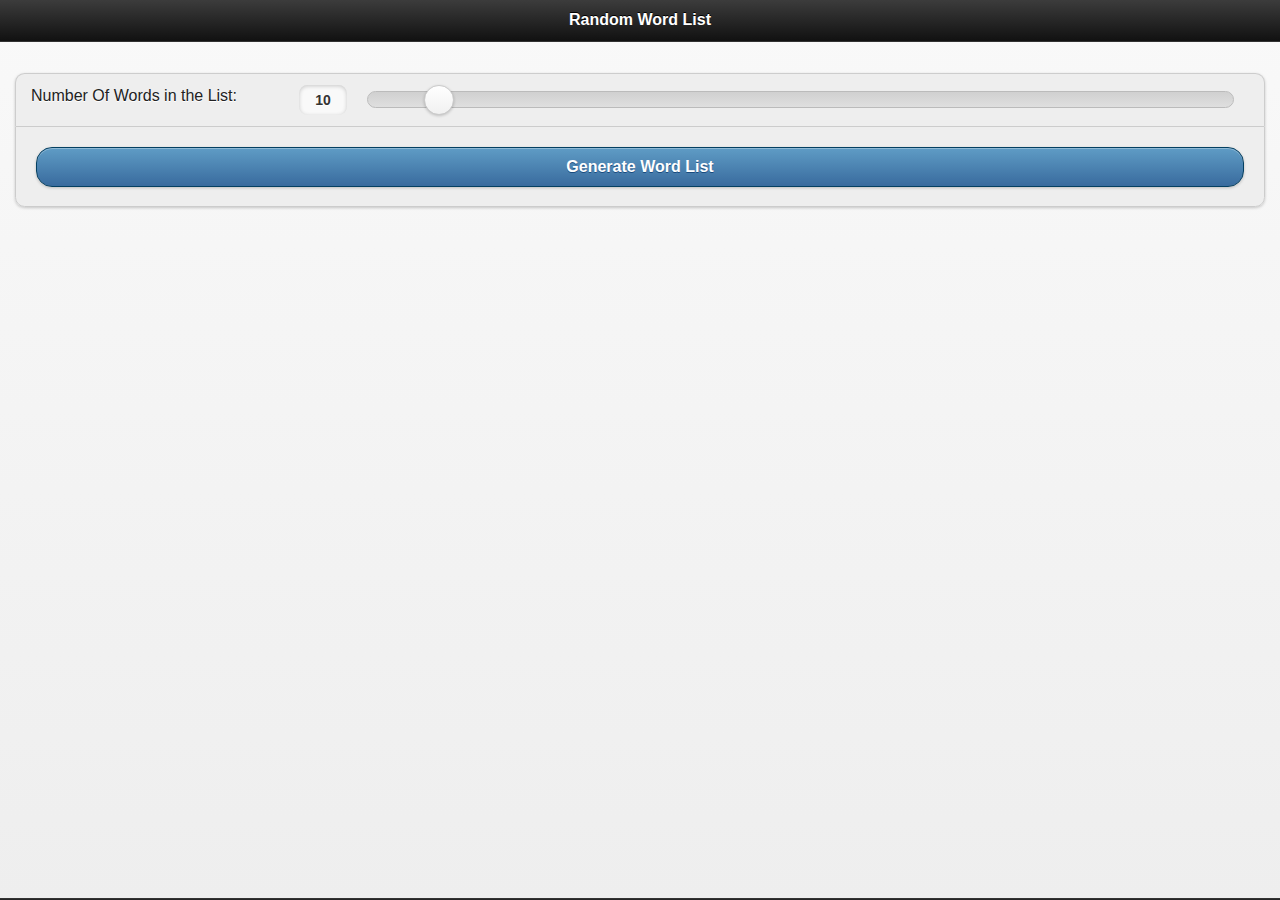
==== index.html @ 54b2b7d6 "Added local jQuery. Added json word list file. Program loads wordlist from file onload." ====
<html>
<head>
	<title>Random Word List</title>
	<meta name="viewport" content="width=device-width, initial-scale=1">
	<link rel="stylesheet" href="jquery/jquery.mobile-1.3.0.min.css" />
	<script src="jquery/jquery-1.9.1.min.js"></script>
	<script src="jquery/jquery.mobile-1.3.0.min.js"></script>
	<script type="text/javascript" charset="utf-8">
		function initVars(){
			$.getJSON('words.json', function(data) {
				window.wordlist = data
			});
			window.wordlist = []
			window.numberOfWords = 99
		}

		function onloadList(){
			words = [];
			numberOfWords = $("#numberOfWords").val();
			for (var i = 0; i < numberOfWords; i++) {
				var randomnumber=Math.floor(Math.random()*wordlist.length)
				var word = wordlist[randomnumber-1];
				if ( words.indexOf(word) == -1 ) {words.push(word);}
				else {i--;}
			};
			$("#wordList").html("");
			for (var i = 0; i < words.length; i+=2) {
				if ( !words[i+1] ){
					item = '<li><div class="ui-grid-a"><div class="ui-block-a" style="margin: 0px auto;text-align: center;"><span id="word' + (i+1) + '">' + words[i] + '</span></div><div class="ui-block-b" style="margin: 0px auto;text-align: center;"></div></div></li>'
				}
				else {
					item = '<li><div class="ui-grid-a"><div class="ui-block-a" style="margin: 0px auto;text-align: center;"><span id="word' + (i+1) + '">' + words[i] + '</span></div><div class="ui-block-b" style="margin: 0px auto;text-align: center;"><span id="word' + (i+2) + '">' + words[i+1] + '</span></div></div></li>'
				}
				$("#wordList").append(item)
				$("#wordList").listview("refresh")
			};
		}
		function refreshList(){
			onloadList();
			showList();
		}
		function hideList(){
			for (var i = words.length - 1; i >= 0; i--) {
				document.getElementById("word"+(i+1)).style.visibility = "hidden";
			};
			// document.getElementById("hidebtn").style.display = "none";
			// document.getElementById("showbtn").style.display = "";
		}
		function showList(){
			for (var i = words.length - 1; i >= 0; i--) {
				document.getElementById("word"+(i+1)).style.visibility = "";
			};
			// document.getElementById("hidebtn").style.display = "";
			// document.getElementById("showbtn").style.display = "none";
		}
		function resetButtons(){
			$("#newListBtn").removeClass("ui-btn-active")
			$("#hideListBtn").removeClass("ui-btn-active")
			$("#showListBtn").removeClass("ui-btn-active")
		}
		window.onload = function (){
			if (window.location.hash != ""){
				window.location.hash = "";
				window.location.reload();
			}
			$(document).delegate('#listPage', 'pageshow',function(event){setTimeout(onloadList,1);});

			initVars();
		}
		$( document ).on( "mobileinit", function() {
			// Make your jQuery Mobile framework configuration changes here!
			$.support.cors = true;
			$.mobile.allowCrossDomainPages = true;
		});
	</script>
</head>
<body>
<div data-role="page" id="startPage">
	<div data-role="header" data-position="fixed">
		<h1>Random Word List</h1>
	</div>

	<div data-role="content">
		<ul data-role="listview" data-inset="true">
			<li data-role="fieldcontain">
				<label for="numberOfWords">Number Of Words in the List:</label>
				<input type="range" name="numberOfWords" id="numberOfWords" value="10" min="2" max="100">
			</li>
			<li class="ui-body ui-body-b">
				<fieldset class="ui-grid-solo">
					<a href="#listPage" data-role="button" data-transition="slide">Generate Word List</a>
				</fieldset>
			</li>
		</ul>
	</div>

	<div data-role="footer" data-position="fixed">
	</div>
</div>
<div data-role="page" id="listPage">
	<div data-role="header" data-position="fixed">
		<a data-rel="back" data-icon="back">Back</a>
		<h1>Random Word List</h1>
	</div>

	<div data-role="content">
		<ul id="wordList" data-role="listview">
		</ul>
	</div>

	<div data-role="footer" data-position="fixed">
		<div data-role="navbar">
			<ul>
				<li><a id="newListBtn" onclick="resetButtons();refreshList();">New List</a></li>
				<li><a id="hideListBtn" onclick="resetButtons();hideList();">Hide List</a></li>
				<li><a id="showListBtn" onclick="resetButtons();showList();">Show List</a></li>
			</ul>
		</div>
	</div>
</div>
</body>
</html>
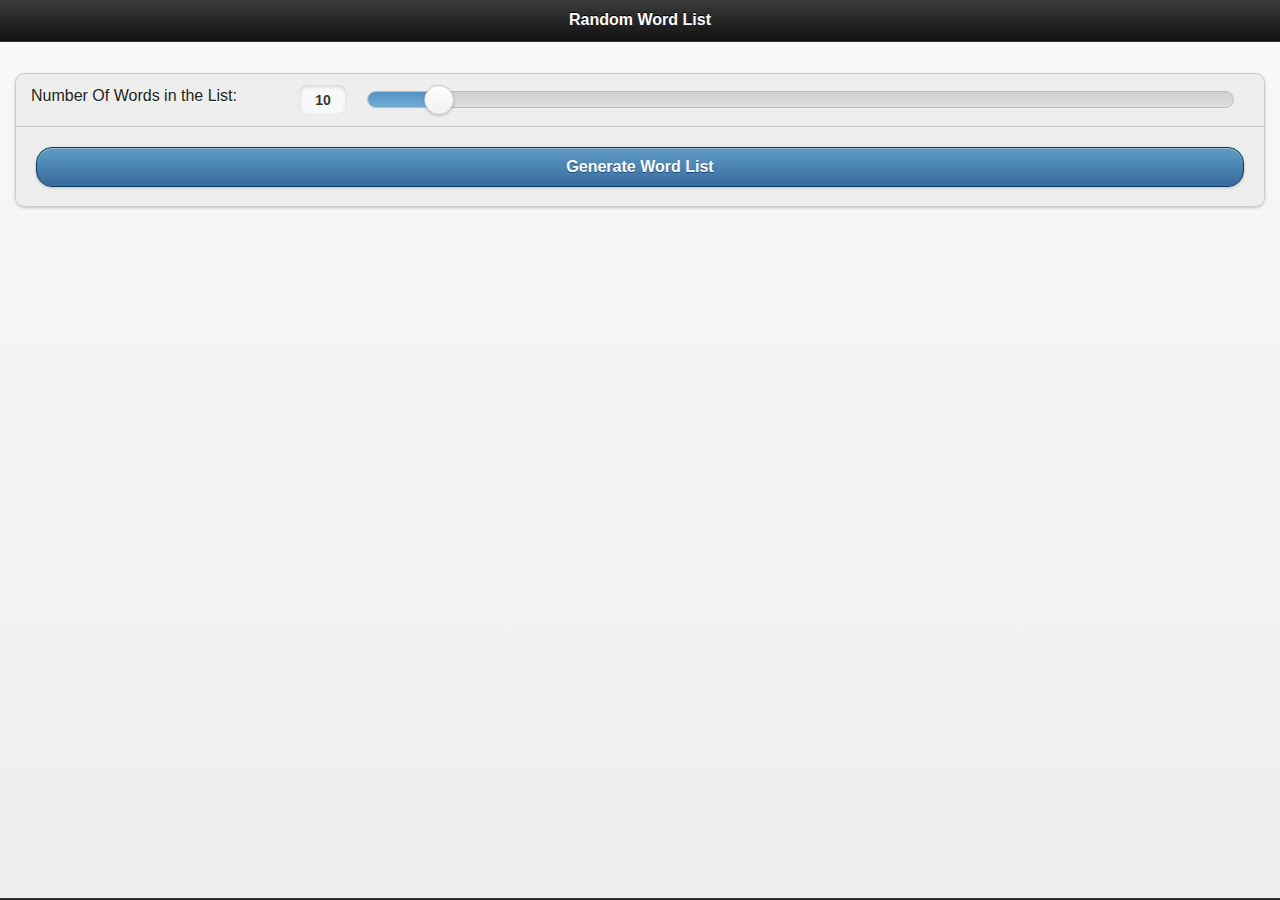
==== commit 9b2a2280: "Fixed nav toolbar buttons, to reset correctly." ====
--- a/index.html
+++ b/index.html
@@ -2,6 +2,7 @@
 <head>
 	<title>Random Word List</title>
 	<meta name="viewport" content="width=device-width, initial-scale=1">
+	<link rel="icon" type="image/png" href="favicon.png" />
 	<link rel="stylesheet" href="jquery/jquery.mobile-1.3.0.min.css" />
 	<script src="jquery/jquery-1.9.1.min.js"></script>
 	<script src="jquery/jquery.mobile-1.3.0.min.js"></script>
@@ -43,15 +44,11 @@
 			for (var i = words.length - 1; i >= 0; i--) {
 				document.getElementById("word"+(i+1)).style.visibility = "hidden";
 			};
-			// document.getElementById("hidebtn").style.display = "none";
-			// document.getElementById("showbtn").style.display = "";
 		}
 		function showList(){
 			for (var i = words.length - 1; i >= 0; i--) {
 				document.getElementById("word"+(i+1)).style.visibility = "";
 			};
-			// document.getElementById("hidebtn").style.display = "";
-			// document.getElementById("showbtn").style.display = "none";
 		}
 		function resetButtons(){
 			$("#newListBtn").removeClass("ui-btn-active")
@@ -64,6 +61,9 @@
 				window.location.reload();
 			}
 			$(document).delegate('#listPage', 'pageshow',function(event){setTimeout(onloadList,1);});
+			window.onmouseup = function (){resetButtons();};
+			window.onmouseup = function (){resetButtons();};
+			$(window).touchend(function(){resetButtons();});
 
 			initVars();
 		}
@@ -84,7 +84,7 @@
 		<ul data-role="listview" data-inset="true">
 			<li data-role="fieldcontain">
 				<label for="numberOfWords">Number Of Words in the List:</label>
-				<input type="range" name="numberOfWords" id="numberOfWords" value="10" min="2" max="100">
+				<input type="range" name="numberOfWords" id="numberOfWords" value="10" min="2" max="100" data-highlight="true">
 			</li>
 			<li class="ui-body ui-body-b">
 				<fieldset class="ui-grid-solo">
@@ -111,9 +111,9 @@
 	<div data-role="footer" data-position="fixed">
 		<div data-role="navbar">
 			<ul>
-				<li><a id="newListBtn" onclick="resetButtons();refreshList();">New List</a></li>
-				<li><a id="hideListBtn" onclick="resetButtons();hideList();">Hide List</a></li>
-				<li><a id="showListBtn" onclick="resetButtons();showList();">Show List</a></li>
+				<li><a id="newListBtn" onclick="refreshList();">New List</a></li>
+				<li><a id="hideListBtn" onclick="hideList();">Hide List</a></li>
+				<li><a id="showListBtn" onclick="showList();">Show List</a></li>
 			</ul>
 		</div>
 	</div>
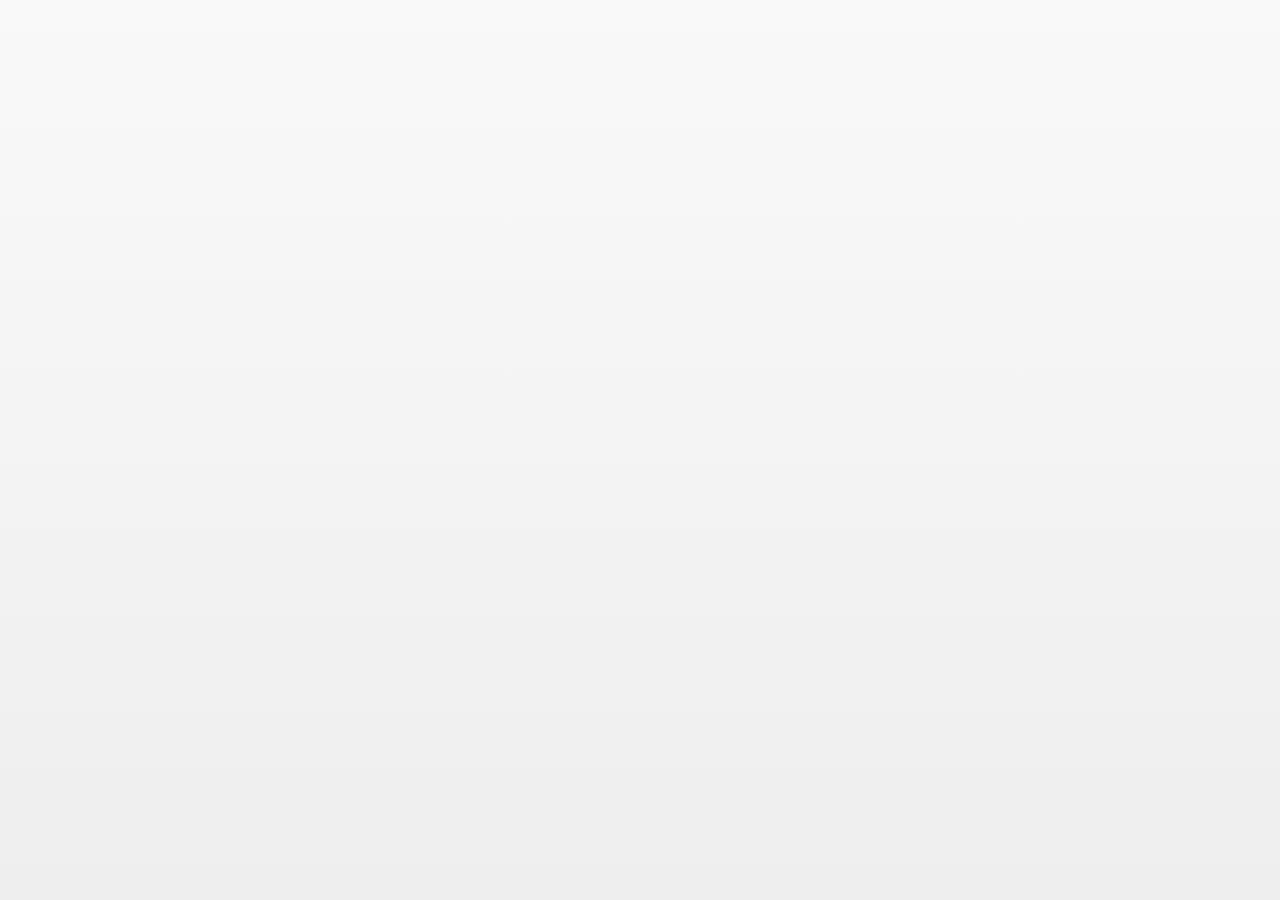
==== commit 17c7521c: "Removed hard word from word list. Changed formant to one page with settings panel. Fixed some bugs w" ====
--- a/index.html
+++ b/index.html
@@ -2,10 +2,16 @@
 <head>
 	<title>Random Word List</title>
 	<meta name="viewport" content="width=device-width, initial-scale=1">
+	<link href="jquery/mobiscroll.select-2.4.5/css/mobiscroll.custom-2.4.5.min.css" rel="stylesheet" type="text/css" />
 	<link rel="icon" type="image/png" href="favicon.png" />
 	<link rel="stylesheet" href="jquery/jquery.mobile-1.3.0.min.css" />
+	<link rel="stylesheet" href="main.css" />
+	<meta content="width=device-width, initial-scale=1, minimum-scale=1, maximum-scale=2" name="viewport">
 	<script src="jquery/jquery-1.9.1.min.js"></script>
 	<script src="jquery/jquery.mobile-1.3.0.min.js"></script>
+
+	<script src="jquery/mobiscroll.select-2.4.5/js/mobiscroll.custom-2.4.5.min.js" type="text/javascript"></script>
+
 	<script type="text/javascript" charset="utf-8">
 		function initVars(){
 			$.getJSON('words.json', function(data) {
@@ -16,6 +22,7 @@
 		}
 
 		function onloadList(){
+			if ( wordlist.length == 0 ){console.log("Waited");setTimeout(onloadList,50);return 0;}
 			words = [];
 			numberOfWords = $("#numberOfWords").val();
 			for (var i = 0; i < numberOfWords; i++) {
@@ -51,56 +58,174 @@
 			};
 		}
 		function resetButtons(){
-			$("#newListBtn").removeClass("ui-btn-active")
-			$("#hideListBtn").removeClass("ui-btn-active")
-			$("#showListBtn").removeClass("ui-btn-active")
+			$(".ui-btn-active").removeClass("ui-btn-active")
 		}
 		window.onload = function (){
 			if (window.location.hash != ""){
 				window.location.hash = "";
 				window.location.reload();
 			}
-			$(document).delegate('#listPage', 'pageshow',function(event){setTimeout(onloadList,1);});
-			window.onmouseup = function (){resetButtons();};
+			$( document ).on( "pageinit", "#listPage", function() {
+			$( document ).on( "swipeleft ", "#listPage", function( e ) {
+				if ( $.mobile.activePage.jqmData( "panel" ) !== "open" ) {
+					if ( e.type === "swipeleft"  ) {
+						$( "#settingsPanel" ).panel( "open" );
+					}
+				}
+			});});
+			$( document ).on( "swipeleft ", "#listPage", function( e ) {
+				if ( $.mobile.activePage.jqmData( "panel" ) !== "open" ) {
+					if ( e.type === "swipeleft" ) {
+						$( "#settingsPanel" ).panel( "open" );
+					}
+				}
+			});
+			$(document).delegate('#listPage', 'pagebeforeshow',function(event){auto_zoom();setTimeout(onloadList,1);});
 			window.onmouseup = function (){resetButtons();};
 			$(window).touchend(function(){resetButtons();});
 
+			$(function() {
+				var sfd = { 'Label 1': { x: 'x', y: 'y', z: 'z' }, 'Label 2': { a: 'a', b: 'b' } , 'Label 3': { 1: '1', 2: '2' }, 'Label 4': { 4: '4', 5: '5' } }
+				$('#numberOfWords').mobiscroll().select({  theme: 'android-ics', display: 'bubble', mode: 'mixed', inputClass: 'i-txt', headerText: '# of Words', rows: 5, showLabel: false });
+				$('#numberOfWords').mobiscroll().change(function(){refreshList();})
+			});
+			auto_zoom();
+
 			initVars();
+			$.mobile.changePage("#listPage");
 		}
 		$( document ).on( "mobileinit", function() {
 			// Make your jQuery Mobile framework configuration changes here!
 			$.support.cors = true;
 			$.mobile.allowCrossDomainPages = true;
 		});
+		function auto_zoom(){
+			if ( is_touch_device() ){
+				$("html")[0].style.zoom = 1.5;
+			}
+			else {
+				$("html")[0].style.zoom = 1;
+			}
+		};
+		function is_touch_device() {
+			return !!('ontouchstart' in window) // works on most browsers 
+				|| !!('onmsgesturechange' in window); // works on ie10
+		};
 	</script>
 </head>
 <body>
-<div data-role="page" id="startPage">
-	<div data-role="header" data-position="fixed">
-		<h1>Random Word List</h1>
-	</div>
-
-	<div data-role="content">
-		<ul data-role="listview" data-inset="true">
-			<li data-role="fieldcontain">
-				<label for="numberOfWords">Number Of Words in the List:</label>
-				<input type="range" name="numberOfWords" id="numberOfWords" value="10" min="2" max="100" data-highlight="true">
-			</li>
-			<li class="ui-body ui-body-b">
-				<fieldset class="ui-grid-solo">
-					<a href="#listPage" data-role="button" data-transition="slide">Generate Word List</a>
-				</fieldset>
-			</li>
-		</ul>
-	</div>
-
-	<div data-role="footer" data-position="fixed">
-	</div>
+<div data-role="page" id="loading">
 </div>
 <div data-role="page" id="listPage">
+	<div data-role="panel" id="settingsPanel" data-display="push" data-position="right">
+		<!-- <input type="text" id="numberOfWords"/> -->
+		<select id="numberOfWords" class="numberSelecterClass" data-role="none">
+			<option value="100" id="wordsOption100">100</option>
+			<option value="99" id="wordsOption99">99</option>
+			<option value="98" id="wordsOption98">98</option>
+			<option value="97" id="wordsOption97">97</option>
+			<option value="96" id="wordsOption96">96</option>
+			<option value="95" id="wordsOption95">95</option>
+			<option value="94" id="wordsOption94">94</option>
+			<option value="93" id="wordsOption93">93</option>
+			<option value="92" id="wordsOption92">92</option>
+			<option value="91" id="wordsOption91">91</option>
+			<option value="90" id="wordsOption90">90</option>
+			<option value="89" id="wordsOption89">89</option>
+			<option value="88" id="wordsOption88">88</option>
+			<option value="87" id="wordsOption87">87</option>
+			<option value="86" id="wordsOption86">86</option>
+			<option value="85" id="wordsOption85">85</option>
+			<option value="84" id="wordsOption84">84</option>
+			<option value="83" id="wordsOption83">83</option>
+			<option value="82" id="wordsOption82">82</option>
+			<option value="81" id="wordsOption81">81</option>
+			<option value="80" id="wordsOption80">80</option>
+			<option value="79" id="wordsOption79">79</option>
+			<option value="78" id="wordsOption78">78</option>
+			<option value="77" id="wordsOption77">77</option>
+			<option value="76" id="wordsOption76">76</option>
+			<option value="75" id="wordsOption75">75</option>
+			<option value="74" id="wordsOption74">74</option>
+			<option value="73" id="wordsOption73">73</option>
+			<option value="72" id="wordsOption72">72</option>
+			<option value="71" id="wordsOption71">71</option>
+			<option value="70" id="wordsOption70">70</option>
+			<option value="69" id="wordsOption69">69</option>
+			<option value="68" id="wordsOption68">68</option>
+			<option value="67" id="wordsOption67">67</option>
+			<option value="66" id="wordsOption66">66</option>
+			<option value="65" id="wordsOption65">65</option>
+			<option value="64" id="wordsOption64">64</option>
+			<option value="63" id="wordsOption63">63</option>
+			<option value="62" id="wordsOption62">62</option>
+			<option value="61" id="wordsOption61">61</option>
+			<option value="60" id="wordsOption60">60</option>
+			<option value="59" id="wordsOption59">59</option>
+			<option value="58" id="wordsOption58">58</option>
+			<option value="57" id="wordsOption57">57</option>
+			<option value="56" id="wordsOption56">56</option>
+			<option value="55" id="wordsOption55">55</option>
+			<option value="54" id="wordsOption54">54</option>
+			<option value="53" id="wordsOption53">53</option>
+			<option value="52" id="wordsOption52">52</option>
+			<option value="51" id="wordsOption51">51</option>
+			<option value="50" id="wordsOption50">50</option>
+			<option value="49" id="wordsOption49">49</option>
+			<option value="48" id="wordsOption48">48</option>
+			<option value="47" id="wordsOption47">47</option>
+			<option value="46" id="wordsOption46">46</option>
+			<option value="45" id="wordsOption45">45</option>
+			<option value="44" id="wordsOption44">44</option>
+			<option value="43" id="wordsOption43">43</option>
+			<option value="42" id="wordsOption42">42</option>
+			<option value="41" id="wordsOption41">41</option>
+			<option value="40" id="wordsOption40">40</option>
+			<option value="39" id="wordsOption39">39</option>
+			<option value="38" id="wordsOption38">38</option>
+			<option value="37" id="wordsOption37">37</option>
+			<option value="36" id="wordsOption36">36</option>
+			<option value="35" id="wordsOption35">35</option>
+			<option value="34" id="wordsOption34">34</option>
+			<option value="33" id="wordsOption33">33</option>
+			<option value="32" id="wordsOption32">32</option>
+			<option value="31" id="wordsOption31">31</option>
+			<option value="30" id="wordsOption30">30</option>
+			<option value="29" id="wordsOption29">29</option>
+			<option value="28" id="wordsOption28">28</option>
+			<option value="27" id="wordsOption27">27</option>
+			<option value="26" id="wordsOption26">26</option>
+			<option value="25" id="wordsOption25">25</option>
+			<option value="24" id="wordsOption24">24</option>
+			<option value="23" id="wordsOption23">23</option>
+			<option value="22" id="wordsOption22">22</option>
+			<option value="21" id="wordsOption21">21</option>
+			<option value="20" id="wordsOption20">20</option>
+			<option value="19" id="wordsOption19">19</option>
+			<option value="18" id="wordsOption18">18</option>
+			<option value="17" id="wordsOption17">17</option>
+			<option value="16" id="wordsOption16">16</option>
+			<option value="15" id="wordsOption15" selected>15</option>
+			<option value="14" id="wordsOption14">14</option>
+			<option value="13" id="wordsOption13">13</option>
+			<option value="12" id="wordsOption12">12</option>
+			<option value="11" id="wordsOption11">11</option>
+			<option value="10" id="wordsOption10">10</option>
+			<option value="9" id="wordsOption9">9</option>
+			<option value="8" id="wordsOption8">8</option>
+			<option value="7" id="wordsOption7">7</option>
+			<option value="6" id="wordsOption6">6</option>
+			<option value="5" id="wordsOption5">5</option>
+			<option value="4" id="wordsOption4">4</option>
+			<option value="3" id="wordsOption3">3</option>
+			<option value="2" id="wordsOption2">2</option>
+		</select>
+		<a data-role="button" href="#listPage" data-rel="close" onclick="refreshList();">Save</a>
+	</div><!-- /panel -->
 	<div data-role="header" data-position="fixed">
-		<a data-rel="back" data-icon="back">Back</a>
+		<!-- <a data-rel="back" data-icon="back">Back</a> -->
 		<h1>Random Word List</h1>
+		<a href="#settingsPanel" class="ui-btn-right" data-iconpos="notext" data-icon="gear">Settings</a>
 	</div>
 
 	<div data-role="content">
--- a/jquery/mobiscroll.select-2.4.5/css/mobiscroll.custom-2.4.5.min.css
+++ b/jquery/mobiscroll.select-2.4.5/css/mobiscroll.custom-2.4.5.min.css
@@ -0,0 +1 @@
+.dw{position:absolute;top:5%;left:0;z-index:1001;color:#000;font-family:arial,verdana,sans-serif;font-size:12px;text-shadow:none;box-sizing:border-box;-webkit-box-sizing:border-box;-moz-box-sizing:border-box;-webkit-user-select:none;-moz-user-select:none;-ms-user-select:none;-ms-touch-action:none;-webkit-tap-highlight-color:rgba(0,0,0,0)}.dwi{position:static;margin:5px;display:inline-block}.dwwr{min-width:170px;zoom:1;padding:0 10px;text-align:center}.dw-persp,.dwo{width:100%;height:100%;position:absolute;top:0;left:0;z-index:1001}.dwo{background:#000;opacity:.7;filter:Alpha(Opacity=70)}.dw-bubble .dw{margin:20px 0}.dw-bubble .dw-arrw{position:absolute;left:0;width:100%}.dw-bubble-top .dw-arrw{bottom:-36px}.dw-bubble-bottom .dw-arrw{top:-36px}.dw-bubble .dw-arrw-i{margin:0 30px;position:relative;height:36px}.dw-bubble .dw-arr{display:block}.dw-arr{display:none;position:absolute;left:0;width:0;height:0;border-width:18px 18px;border-style:solid;margin-left:-18px}.dw-bubble-bottom .dw-arr{top:0;border-color:transparent transparent #fff transparent}.dw-bubble-top .dw-arr{bottom:0;border-color:#fff transparent transparent transparent}.dwc{float:none;margin:0 2px 5px 2px;padding-top:30px;display:inline-block}.dwcc{clear:both}.dwl{text-align:center;line-height:30px;height:30px;white-space:nowrap;position:absolute;top:-30px;width:100%}.dwv{padding:10px 0;border-bottom:1px solid #000}.dwrc{-webkit-border-radius:3px;border-radius:3px}.dwwc{margin:0;padding:0 2px;position:relative;background:#000;zoom:1}.dwwl{margin:4px 2px;position:relative;background:#888;background:linear-gradient(#000 0,#333 35%,#888 50%,#333 65%,#000 100%);background:-webkit-gradient(linear,left bottom,left top,from(#000),color-stop(0.35,#333),color-stop(0.50,#888),color-stop(0.65,#333),to(#000));background:-moz-linear-gradient(#000 0,#333 35%,#888 50%,#333 65%,#000 100%);background:-o-linear-gradient(#000 0,#333 35%,#888 50%,#333 65%,#000 100%);z-index:5}.dww{margin:0 2px;overflow:hidden;position:relative}.dwsc .dww{color:#fff;background:#444;background:linear-gradient(#000 0,#444 45%,#444 55%,#000 100%);background:-webkit-gradient(linear,left bottom,left top,from(#000),color-stop(0.45,#444),color-stop(0.55,#444),to(#000));background:-moz-linear-gradient(#000 0,#444 45%,#444 55%,#000 100%);background:-o-linear-gradient(#000 0,#444 45%,#444 55%,#000 100%)}.dw-bf{-webkit-perspective:1000;-webkit-backface-visibility:hidden}.dw-ul{position:relative;z-index:2}.dw-li{padding:0 5px;display:block;text-align:center;line-height:40px;font-size:26px;white-space:nowrap;text-shadow:0 1px 1px #000;vertical-align:bottom;opacity:.3;filter:Alpha(Opacity=30)}.dw-li.dw-hl{background:#fff;background:rgba(255,255,255,.3)}.dw-li.dw-v{opacity:1;filter:Alpha(Opacity=100)}.dw-li.dw-h{visibility:hidden}.dw-i{position:relative;height:100%}.dwwb{position:absolute;z-index:4;left:0;cursor:pointer;width:100%;height:40px;text-align:center;opacity:1;transition:opacity .2s linear;-webkit-transition:opacity .2s linear}.dwa .dwwb{opacity:0}.dwwbp{top:0;-webkit-border-radius:3px 3px 0 0;border-radius:3px 3px 0 0;font-size:40px}.dwwbm{bottom:0;-webkit-border-radius:0 0 3px 3px;border-radius:0 0 3px 3px;font-size:32px;font-weight:bold}.dwpm .dwwc{background:transparent}.dwpm .dww{margin:-1px}.dwpm .dw-li{text-shadow:none}.dwpm .dwwol{display:none}.dwwo{position:absolute;z-index:3;top:0;left:0;width:100%;height:100%;background:linear-gradient(#000 0,rgba(44,44,44,0) 52%,rgba(44,44,44,0) 48%,#000 100%);background:-webkit-gradient(linear,left bottom,left top,from(#000),color-stop(0.52,rgba(44,44,44,0)),color-stop(0.48,rgba(44,44,44,0)),to(#000));background:-moz-linear-gradient(#000 0,rgba(44,44,44,0) 52%,rgba(44,44,44,0) 48%,#000 100%);background:-o-linear-gradient(#000 0,rgba(44,44,44,0) 52%,rgba(44,44,44,0) 48%,#000 100%)}.dwwol{position:absolute;z-index:1;top:50%;left:0;width:100%;height:0;margin-top:-1px;border-top:1px solid #333;border-bottom:1px solid #555}.dwbg .dwb{cursor:pointer;overflow:hidden;display:block;height:40px;line-height:40px;padding:0 15px;margin:0 2px;font-size:14px;font-weight:bold;text-decoration:none;text-shadow:0 -1px 1px #000;border-radius:5px;box-shadow:0 1px 3px rgba(0,0,0,0.5);color:#fff;background:#000;background:linear-gradient(#6e6e6e 50%,#000 50%);background:-webkit-gradient(linear,left bottom,left top,color-stop(0.5,#000),color-stop(0.5,#6e6e6e));background:-moz-linear-gradient(#6e6e6e 50%,#000 50%);background:-o-linear-gradient(#6e6e6e 50%,#000 50%);white-space:nowrap;text-overflow:ellipsis;-webkit-box-shadow:0 1px 3px rgba(0,0,0,0.5);-webkit-border-radius:5px}.dwbc{padding:5px 0;text-align:center;clear:both}.dwbc:after{content:'';display:block;clear:both}.dwbw{display:inline-block;float:left;width:50%;position:relative;z-index:5}.dwbc-p .dwbw{width:33.33%}.dwhl{padding-top:10px}.dwhl .dwl{display:none}.dwbg{background:#fff;border-radius:3px;-webkit-border-radius:3px}.dwbg .dwpm .dww{color:#000;background:#fff;border:1px solid #AAA}.dwbg .dwwb{background:#ccc;color:#888;text-shadow:0 -1px 1px #333;box-shadow:0 0 5px #333;-webkit-box-shadow:0 0 5px #333}.dwbg .dwwbp{background:linear-gradient(#f7f7f7,#bdbdbd);background:-webkit-gradient(linear,left bottom,left top,from(#bdbdbd),to(#f7f7f7));background:-moz-linear-gradient(#f7f7f7,#bdbdbd);background:-o-linear-gradient(#f7f7f7,#bdbdbd)}.dwbg .dwwbm{background:linear-gradient(#bdbdbd,#f7f7f7);background:-webkit-gradient(linear,left bottom,left top,from(#f7f7f7),to(#bdbdbd));background:-moz-linear-gradient(#bdbdbd,#f7f7f7);background:-o-linear-gradient(#bdbdbd,#f7f7f7)}.dwbg .dwb-a{background:#3c7500;background:linear-gradient(#94c840 50%,#3c7500 50%);background:-webkit-gradient(linear,left bottom,left top,color-stop(0.5,#3c7500),color-stop(0.5,#94c840));background:-moz-linear-gradient(#94c840 50%,#3c7500 50%);background:-o-linear-gradient(#94c840 50%,#3c7500 50%)}.dwbg .dwwl .dwb-a{background:#3c7500;background:linear-gradient(#94c840,#3c7500);background:-webkit-gradient(linear,left bottom,left top,from(#3c7500),to(#94c840));background:-moz-linear-gradient(#94c840,#3c7500);background:-o-linear-gradient(#94c840,#3c7500)}.jqm .dwo{background:0}.jqm .dw{padding:6px;z-index:1003}.jqm .dwv{position:static;width:auto;padding:.7em 15px .7em 15px;border:0}.jqm .dwwr{border:0;padding:0}.jqm .dwpm .dwwo{background:0}.jqm .dwc{margin:0;padding:30px 5px 5px 5px}.jqm .dwhl{padding:5px}.jqm .dwwb{margin:0;border:0}.jqm .dwwb span{padding:0}.jqm .dwwbp .ui-btn-inner{font-size:40px;border-radius:3px 3px 0 0;-webkit-border-radius:3px 3px 0 0;-moz-border-radius:3px 3px 0 0}.jqm .dwwbm .ui-btn-inner{font-size:32px;border-radius:0 0 3px 3px;-webkit-border-radius:0 0 3px 3px;-moz-border-radius:0 0 3px 3px}.jqm .dwwbp span{font-weight:normal}.jqm .dwbc{padding:0}.jqm .dwbc .ui-btn{margin:.5em 5px}.jqm .dwbc .ui-btn-inner{font-size:12px}.jqm .dw-bubble-bottom .dw-arr{border-color:transparent transparent #444 transparent}.jqm .dw-bubble-top .dw-arr{border-color:#222 transparent transparent transparent}.jqm.dw-bottom .dw,.jqm.dw-top .dw{padding:0;border-radius:0;-webkit-border-radius:0;-moz-border-radius:0}.jqm.dw-top .dw{border-right:0;border-top:0;border-left:0}.jqm.dw-bottom .dw{border-bottom:0;border-right:0;border-left:0}.android-ics .dw{padding:0;color:#31b6e7;background:#292829}.android-ics .dw .dwwc,.android-ics .dw .dwwl,.android-ics .dw .dww,.android-ics .dw .dwb{background:0}.android-ics .dwwr{padding:0}.android-ics .dwc{margin:0;padding:30px 10px 1px 10px}.android-ics .dwhl{padding:1px 10px}.android-ics .dwv{height:36px;line-height:36px;padding:0;border-bottom:2px solid #31b6e7;font-size:18px}.android-ics .dwwl{margin:0 2px}.android-ics .dww{border:0}.android-ics .dw .dwpm .dww{border:0;background:0}.android-ics .dww .dw-li{color:#fff;font-size:18px;text-shadow:none}.android-ics .dww .dw-li.dw-hl{background:#31b6e7;background:rgba(49,182,231,.5)}.android-ics .dwwo{background:linear-gradient(#282828 0,rgba(40,40,40,0) 52%,rgba(40,40,40,0) 48%,#282828 100%);background:-webkit-gradient(linear,left bottom,left top,from(#282828),color-stop(0.52,rgba(40,40,40,0)),color-stop(0.48,rgba(40,40,40,0)),to(#282828));background:-moz-linear-gradient(#282828 0,rgba(40,40,40,0) 52%,rgba(40,40,40,0) 48%,#282828 100%);background:-o-linear-gradient(#282828 0,rgba(40,40,40,0) 52%,rgba(40,40,40,0) 48%,#282828 100%)}.android-ics .dw .dwwb{background:#292829;box-shadow:none;-webkit-box-shadow:none}.android-ics .dwwb span{display:none}.android-ics .dwwb:after{position:absolute;top:50%;left:50%;margin-top:-8px;margin-left:-8px;color:#7e7e7e;width:0;height:0;border-width:8px;border-style:solid;content:''}.android-ics .dwwbm{top:0;bottom:auto}.android-ics .dwwbp{bottom:0;top:auto}.android-ics .dwwbm:after{border-color:transparent transparent #7e7e7e transparent}.android-ics .dwwbp:after{border-color:#7e7e7e transparent transparent transparent}.android-ics .dw .dwwl .dwb-a{background:#292829}.android-ics .dwwbm.dwb-a:after{border-color:transparent transparent #319abd transparent}.android-ics .dwwbp.dwb-a:after{border-color:#319abd transparent transparent transparent}.android-ics .dw .dwwol{width:60%;left:20%;height:36px;border-top:2px solid #31b6e7;border-bottom:2px solid #31b6e7;margin-top:-20px;display:block}.android-ics .dwbc{border-top:1px solid #424542;padding:0}.android-ics .dw .dwb{height:36px;line-height:36px;padding:0;margin:0;font-weight:normal;text-shadow:none;box-shadow:none;border-radius:0;-webkit-border-radius:0;-webkit-box-shadow:none}.android-ics .dw .dwb-a{background:#29799c}.android-ics .dwb-s .dwb,.android-ics .dwb-n .dwb{border-right:1px solid #424542}.android-ics.dw-bottom .dw,.android-ics.dw-top .dw{border-radius:0;-webkit-border-radius:0}.android-ics.light .dw{background:#f5f5f5}.android-ics.light .dww .dw-li{color:#000}.android-ics.light .dwwo{background:linear-gradient(#f5f5f5 0,rgba(245,245,245,0) 52%,rgba(245,245,245,0) 48%,#f5f5f5 100%);background:-webkit-gradient(linear,left bottom,left top,from(#f5f5f5),color-stop(0.52,rgba(245,245,245,0)),color-stop(0.48,rgba(245,245,245,0)),to(#f5f5f5));background:-moz-linear-gradient(#f5f5f5 0,rgba(245,245,245,0) 52%,rgba(245,245,245,0) 48%,#f5f5f5 100%);background:-o-linear-gradient(#f5f5f5 0,rgba(245,245,245,0) 52%,rgba(245,245,245,0) 48%,#f5f5f5 100%)}.android-ics.light .dw .dwwb{background:#f5f5f5;color:#f5f5f5}.android-ics.light .dwbc{border-top:1px solid #dbdbdb}.android-ics.light .dwb{color:#000}.android-ics.light .dwb-a{color:#fff}.android-ics.light .dwb-s .dwb,.android-ics.light .dwb-n .dwb{border-right:1px solid #dbdbdb}.android-ics .dw-bubble-bottom .dw-arr{border-color:transparent transparent #292829 transparent}.android-ics .dw-bubble-top .dw-arr{border-color:#292829 transparent transparent transparent}.android-ics.light .dw-bubble-bottom .dw-arr{border-color:transparent transparent #f5f5f5 transparent}.android-ics.light .dw-bubble-top .dw-arr{border-color:#f5f5f5 transparent transparent transparent}.dw-persp{perspective:1000;-webkit-perspective:1000;-moz-perspective:1000}.dw-trans .dw-persp{overflow:hidden}.dw-in{animation-timing-function:ease-out;animation-duration:350ms;-webkit-animation-timing-function:ease-out;-webkit-animation-duration:350ms;-moz-animation-timing-function:ease-out;-moz-animation-duration:350ms}.dw-out{animation-timing-function:ease-in;animation-duration:350ms;-webkit-animation-timing-function:ease-in;-webkit-animation-duration:350ms;-moz-animation-timing-function:ease-in;-moz-animation-duration:350ms}.dw-flip,.dw-swing,.dw-slidehorizontal,.dw-slidevertical,.dw-slidedown,.dw-slideup,.dw-fade{backface-visibility:hidden;transform:translateX(0);-webkit-backface-visibility:hidden;-webkit-transform:translateX(0);-moz-backface-visibility:hidden;-moz-transform:translateX(0)}.dw-swing,.dw-slidehorizontal,.dw-slidevertical,.dw-slidedown,.dw-slideup,.dw-fade{transform-origin:0 0;-webkit-transform-origin:0 0;-moz-transform-origin:0 0}.dw-flip,.dw-pop{transform-origin:50% 50%;-webkit-transform-origin:50% 50%;-moz-transform-origin:50% 50%}.dw-pop.dw-in{opacity:1;transform:scale(1);animation-name:dw-p-in;-webkit-animation-name:dw-p-in;-webkit-transform:scale(1);-moz-animation-name:dw-p-in;-moz-transform:scale(1)}.dw-pop.dw-out{opacity:0;animation-name:dw-p-out;-webkit-animation-name:dw-p-out;-moz-animation-name:dw-p-out}.dw-flip.dw-in{opacity:1;transform:scale(1);animation-name:dw-fl-in;-webkit-animation-name:dw-fl-in;-webkit-transform:scale(1);-moz-animation-name:dw-fl-in;-moz-transform:scale(1)}.dw-flip.dw-out{opacity:0;animation-name:dw-fl-out;-webkit-animation-name:dw-fl-out;-moz-animation-name:dw-fl-out}.dw-swing.dw-in{opacity:1;transform:scale(1);animation-name:dw-sw-in;-webkit-animation-name:dw-sw-in;-webkit-transform:scale(1);-moz-animation-name:dw-sw-in;-moz-transform:scale(1)}.dw-swing.dw-out{opacity:0;animation-name:dw-sw-out;-webkit-animation-name:dw-sw-out;-moz-animation-name:dw-sw-out}.dw-slidehorizontal.dw-in{opacity:1;transform:scale(1);animation-name:dw-sh-in;-webkit-animation-name:dw-sh-in;-webkit-transform:scale(1);-moz-animation-name:dw-sh-in;-moz-transform:scale(1)}.dw-slidehorizontal.dw-out{opacity:0;animation-name:dw-sh-out;-webkit-animation-name:dw-sh-out;-moz-animation-name:dw-sh-out}.dw-slidevertical.dw-in{opacity:1;animation-name:dw-dw-sv-in;transform:scale(1);-webkit-animation-name:dw-dw-sv-in;-webkit-transform:scale(1);-moz-animation-name:dw-dw-sv-in;-moz-transform:scale(1)}.dw-slidevertical.dw-out{opacity:0;animation-name:dw-sv-out;-webkit-animation-name:dw-sv-out;-moz-animation-name:dw-sv-out}.dw-slidedown.dw-in{animation-name:dw-sd-in;transform:scale(1);-webkit-animation-name:dw-sd-in;-webkit-transform:scale(1);-moz-animation-name:dw-sd-in;-moz-transform:scale(1)}.dw-slidedown.dw-out{animation-name:dw-sd-out;-webkit-animation-name:dw-sd-out;-moz-animation-name:dw-sd-out}.dw-slideup.dw-in{transform:scale(1);animation-name:dw-su-in;-webkit-animation-name:dw-su-in;-webkit-transform:scale(1);-moz-animation-name:dw-su-in;-moz-transform:scale(1)}.dw-slideup.dw-out{animation-name:dw-su-out;-webkit-animation-name:dw-su-out;-moz-animation-name:dw-su-out}.dw-fade.dw-in{opacity:1;animation-name:dw-f-in;-webkit-animation-name:dw-f-in;-moz-animation-name:dw-f-in}.dw-fade.dw-out{opacity:0;animation-name:dw-f-out;-webkit-animation-name:dw-f-out;-moz-animation-name:dw-f-out}@keyframes dw-f-in{from{opacity:0}to{opacity:1}}@-webkit-keyframes dw-f-in{from{opacity:0}to{opacity:1}}@-moz-keyframes dw-f-in{from{opacity:0}to{opacity:1}}@keyframes dw-f-out{from{opacity:1}to{opacity:0}}@-webkit-keyframes dw-f-out{from{opacity:1}to{opacity:0}}@-moz-keyframes dw-f-out{from{opacity:1}to{opacity:0}}@keyframes dw-p-in{from{opacity:0;transform:scale(0.8)}to{opacity:1;transform:scale(1)}}@-webkit-keyframes dw-p-in{from{opacity:0;-webkit-transform:scale(0.8)}to{opacity:1;-webkit-transform:scale(1)}}@-moz-keyframes dw-p-in{from{opacity:0;-moz-transform:scale(0.8)}to{opacity:1;-moz-transform:scale(1)}}@keyframes dw-p-out{from{opacity:1;transform:scale(1)}to{opacity:0;transform:scale(0.8)}}@-webkit-keyframes dw-p-out{from{opacity:1;-webkit-transform:scale(1)}to{opacity:0;-webkit-transform:scale(0.8)}}@-moz-keyframes dw-p-out{from{opacity:1;-moz-transform:scale(1)}to{opacity:0;-moz-transform:scale(0.8)}}@keyframes dw-fl-in{from{opacity:0;transform:rotateY(90deg)}to{opacity:1;transform:rotateY(0)}}@-webkit-keyframes dw-fl-in{from{opacity:0;-webkit-transform:rotateY(90deg)}to{opacity:1;-webkit-transform:rotateY(0)}}@-moz-keyframes dw-fl-in{from{opacity:0;-moz-transform:rotateY(90deg)}to{opacity:1;-moz-transform:rotateY(0)}}@keyframes dw-fl-out{from{opacity:1;transform:rotateY(0deg)}to{opacity:0;transform:rotateY(-90deg)}}@-webkit-keyframes dw-fl-out{from{opacity:1;-webkit-transform:rotateY(0deg)}to{opacity:0;-webkit-transform:rotateY(-90deg)}}@-moz-keyframes dw-fl-out{from{opacity:1;-moz-transform:rotateY(0deg)}to{opacity:0;-moz-transform:rotateY(-90deg)}}@keyframes dw-sw-in{from{opacity:0;transform:rotateY(-90deg)}to{opacity:1;transform:rotateY(0deg)}}@-webkit-keyframes dw-sw-in{from{opacity:0;-webkit-transform:rotateY(-90deg)}to{opacity:1;-webkit-transform:rotateY(0deg)}}@-moz-keyframes dw-sw-in{from{opacity:0;-moz-transform:rotateY(-90deg)}to{opacity:1;-moz-transform:rotateY(0deg)}}@keyframes dw-sw-out{from{opacity:1;transform:rotateY(0deg)}to{opacity:0;transform:rotateY(-90deg)}}@-webkit-keyframes dw-sw-out{from{opacity:1;-webkit-transform:rotateY(0deg)}to{opacity:0;-webkit-transform:rotateY(-90deg)}}@-moz-keyframes dw-sw-out{from{opacity:1;-moz-transform:rotateY(0deg)}to{opacity:0;-moz-transform:rotateY(-90deg)}}@keyframes dw-sh-in{from{opacity:0;transform:translateX(-100%)}to{opacity:1;transform:translateX(0)}}@-webkit-keyframes dw-sh-in{from{opacity:0;-webkit-transform:translateX(-100%)}to{opacity:1;-webkit-transform:translateX(0)}}@-moz-keyframes dw-sh-in{from{opacity:0;-moz-transform:translateX(-100%)}to{opacity:1;-moz-transform:translateX(0)}}@keyframes dw-sh-out{from{opacity:1;transform:translateX(0)}to{opacity:0;transform:translateX(100%)}}@-webkit-keyframes dw-sh-out{from{opacity:1;-webkit-transform:translateX(0)}to{opacity:0;-webkit-transform:translateX(100%)}}@-moz-keyframes dw-sh-out{from{opacity:1;-moz-transform:translateX(0)}to{opacity:0;-moz-transform:translateX(100%)}}@keyframes dw-dw-sv-in{from{opacity:0;transform:translateY(-100%)}to{opacity:1;transform:translateY(0)}}@-webkit-keyframes dw-dw-sv-in{from{opacity:0;-webkit-transform:translateY(-100%)}to{opacity:1;-webkit-transform:translateY(0)}}@-moz-keyframes dw-dw-sv-in{from{opacity:0;-moz-transform:translateY(-100%)}to{opacity:1;-moz-transform:translateY(0)}}@keyframes dw-sv-out{from{opacity:1;transform:translateY(0)}to{opacity:0;transform:translateY(100%)}}@-webkit-keyframes dw-sv-out{from{opacity:1;-webkit-transform:translateY(0)}to{opacity:0;-webkit-transform:translateY(100%)}}@-moz-keyframes dw-sv-out{from{opacity:1;-moz-transform:translateY(0)}to{opacity:0;-moz-transform:translateY(100%)}}@keyframes dw-sd-in{from{transform:translateY(-100%)}to{transform:translateY(0)}}@-webkit-keyframes dw-sd-in{from{opacity:1;-webkit-transform:translateY(-100%)}to{opacity:1;-webkit-transform:translateY(0)}}@-moz-keyframes dw-sd-in{from{-moz-transform:translateY(-100%)}to{-moz-transform:translateY(0)}}@keyframes dw-sd-out{from{transform:translateY(0)}to{transform:translateY(-100%)}}@-webkit-keyframes dw-sd-out{from{opacity:1;-webkit-transform:translateY(0)}to{opacity:1;-webkit-transform:translateY(-100%)}}@-moz-keyframes dw-sd-out{from{-moz-transform:translateY(0)}to{-moz-transform:translateY(-100%)}}@keyframes dw-su-in{from{transform:translateY(100%)}to{transform:translateY(0)}}@-webkit-keyframes dw-su-in{from{opacity:1;-webkit-transform:translateY(100%)}to{opacity:1;-webkit-transform:translateY(0)}}@-moz-keyframes dw-su-in{from{-moz-transform:translateY(100%)}to{-moz-transform:translateY(0)}}@keyframes dw-su-out{from{transform:translateY(0)}to{transform:translateY(100%)}}@-webkit-keyframes dw-su-out{from{opacity:1;-webkit-transform:translateY(0)}to{opacity:1;-webkit-transform:translateY(100%)}}@-moz-keyframes dw-su-out{from{-moz-transform:translateY(0)}to{-moz-transform:translateY(100%)}}--- a/main.css
+++ b/main.css
@@ -0,0 +1,23 @@
+/*html.touch html {
+    zoom: 1.5;
+}
+
+html.no-touch html {
+    zoom: 1;
+}*/
+
+/*html {
+	zoom: 1.5;
+}*/
+
+#listPage * {
+    -webkit-user-select: none;
+    -moz-user-select: none;
+    -ms-user-select: none;
+    -o-user-select: none;
+    user-select: none;
+}
+/*
+#settingsPanel.ui-panel {
+	width: 200pc;
+}*/